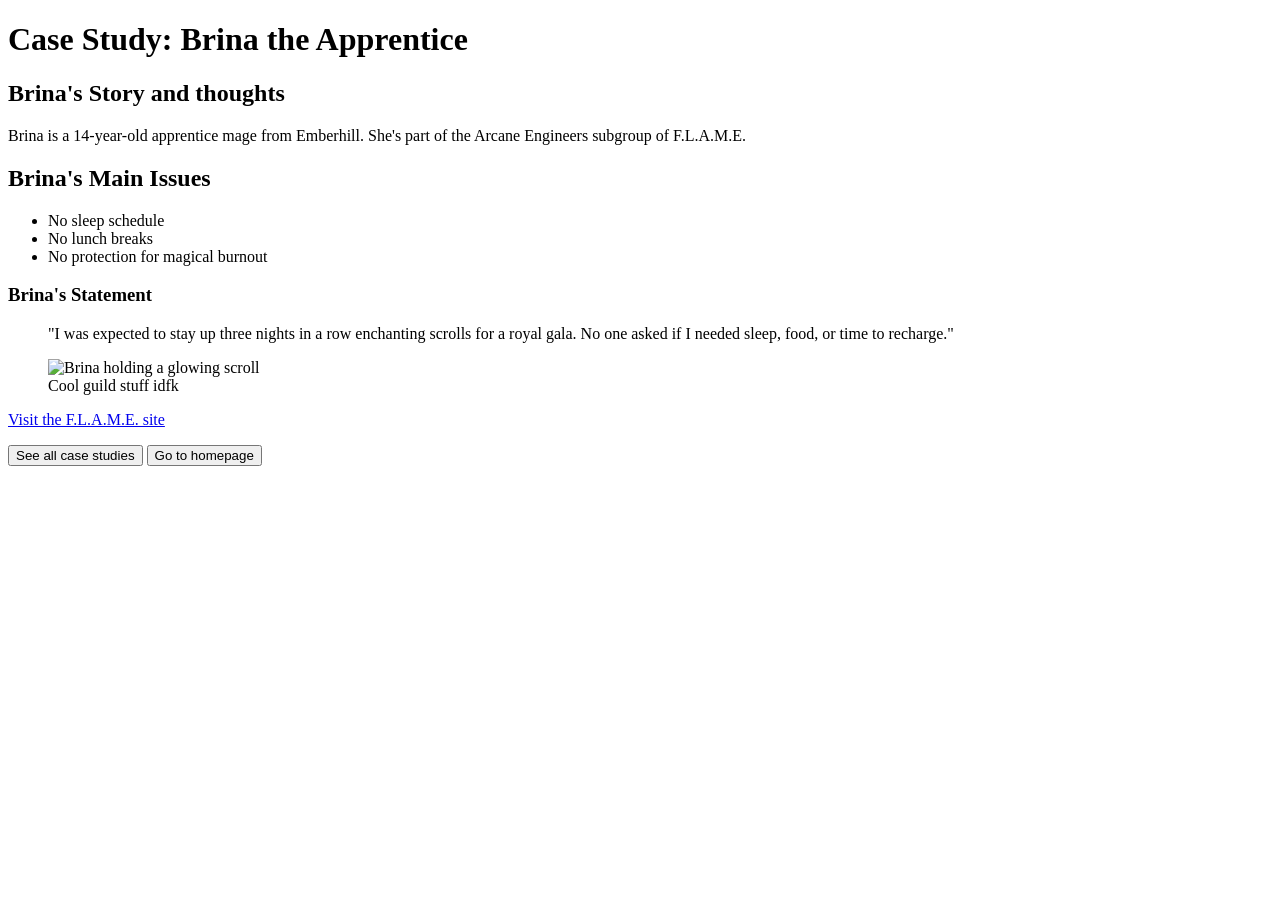
==== 02_briana_the_embermage/index.html @ 17fbbad8 "Just some touch ups :P" ====
<!DOCTYPE html>
<html lang="en">
<head>
    <meta charset="UTF-8">
    <meta name="viewport" content="width=device-width, initial-scale=1.0">
    <title>Document</title>
</head>
<body>
    

<h1><strong>Case Study: Brina the Apprentice</strong></h1>

<h2>Brina's Story and thoughts</h2>
<p>  Brina is a 14-year-old apprentice mage from Emberhill. She's part of the Arcane Engineers subgroup of F.L.A.M.E. </p>

<h2>Brina's Main Issues</h2>
<ul>
    <li>No sleep schedule</li>
    <li>No lunch breaks</li>
    <li>No protection for magical burnout</li>
</ul>

<h3>Brina's Statement</h3>
<blockquote>
    <p>"I was expected to stay up three nights in a row enchanting scrolls for a royal gala. No one asked if I needed sleep, food, or time to recharge."</p>
</blockquote>


<figure>
    <img width="300" src="https://images.unsplash.com/photo-1625685959735-77460dc42f06?q=80&w=870&auto=format&fit=crop&ixlib=rb-4.1.0&ixid=M3wxMjA3fDB8MHxwaG90by1wYWdlfHx8fGVufDB8fHx8fA%3D%3D" alt="Brina holding a glowing scroll">
    <figcaption>Cool guild stuff idfk</figcaption>
</figure>

<a href="https://eiiraslvly.carrd.co/#" target="_blank">Visit the F.L.A.M.E. site</a>

<p> 
    <button onclick="window.location.href='case-studies.html'">See all case studies</button>
    <button onclick="window.location.href='index.html'">Go to homepage</button>
</p>

</body>
</html>
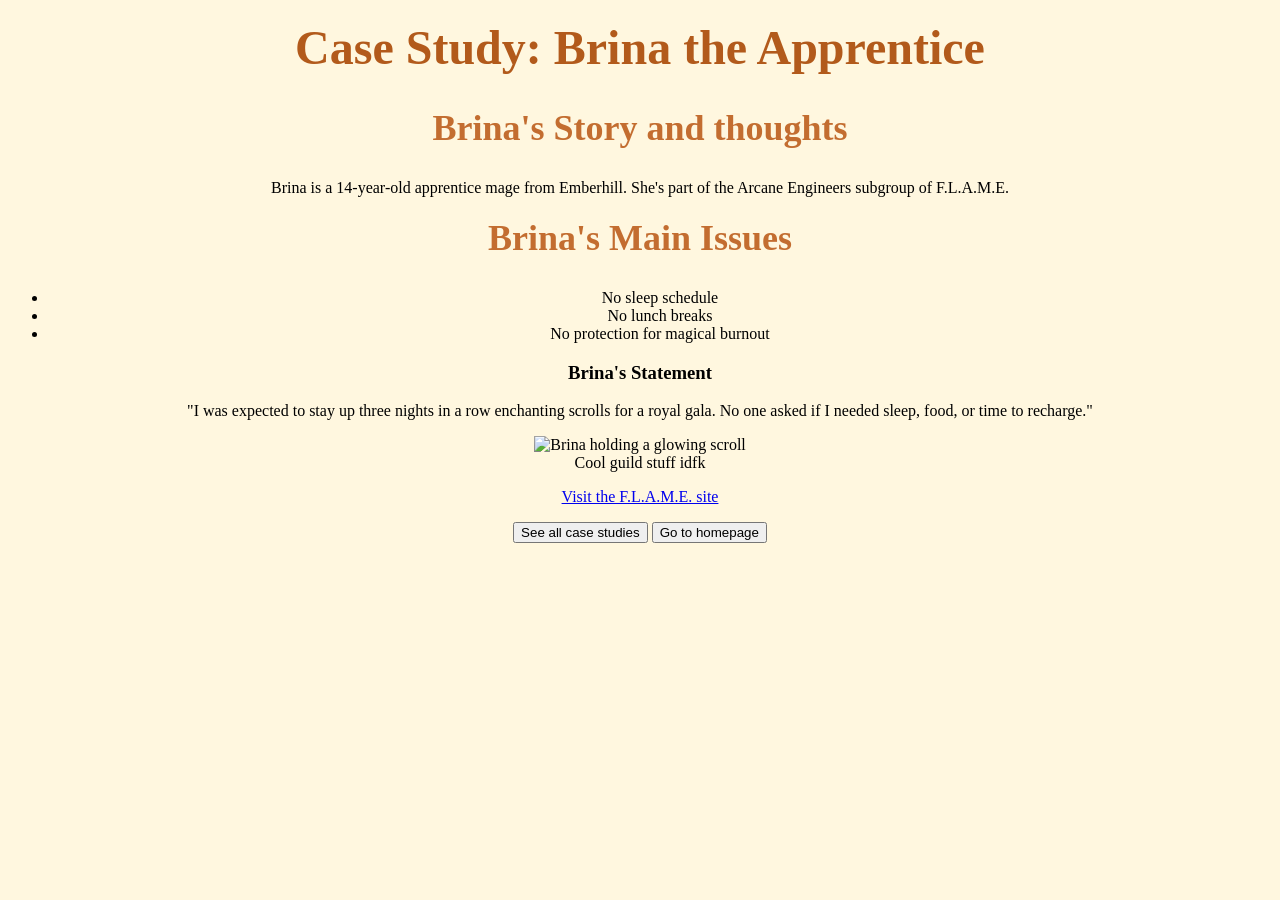
==== commit cba336cb: "d" ====
--- a/02_briana_the_embermage/index.html
+++ b/02_briana_the_embermage/index.html
@@ -4,6 +4,7 @@
     <meta charset="UTF-8">
     <meta name="viewport" content="width=device-width, initial-scale=1.0">
     <title>Document</title>
+    <link rel="stylesheet" href="styles.css">
 </head>
 <body>
     
--- a/02_briana_the_embermage/styles.css
+++ b/02_briana_the_embermage/styles.css
@@ -0,0 +1,17 @@
+body {
+    text-align: center;
+    background-color: #fff7df;
+}
+
+h1 {
+    color: #b25a1b;
+    font-family: 'Georgia', serif;
+    font-size: 48px;
+    margin-top: 20px;
+}
+h2 {
+    color: #c36d30;
+    font-family: 'Georgia', serif;
+    font-size: 36px;
+    margin-top: 20px;
+}
